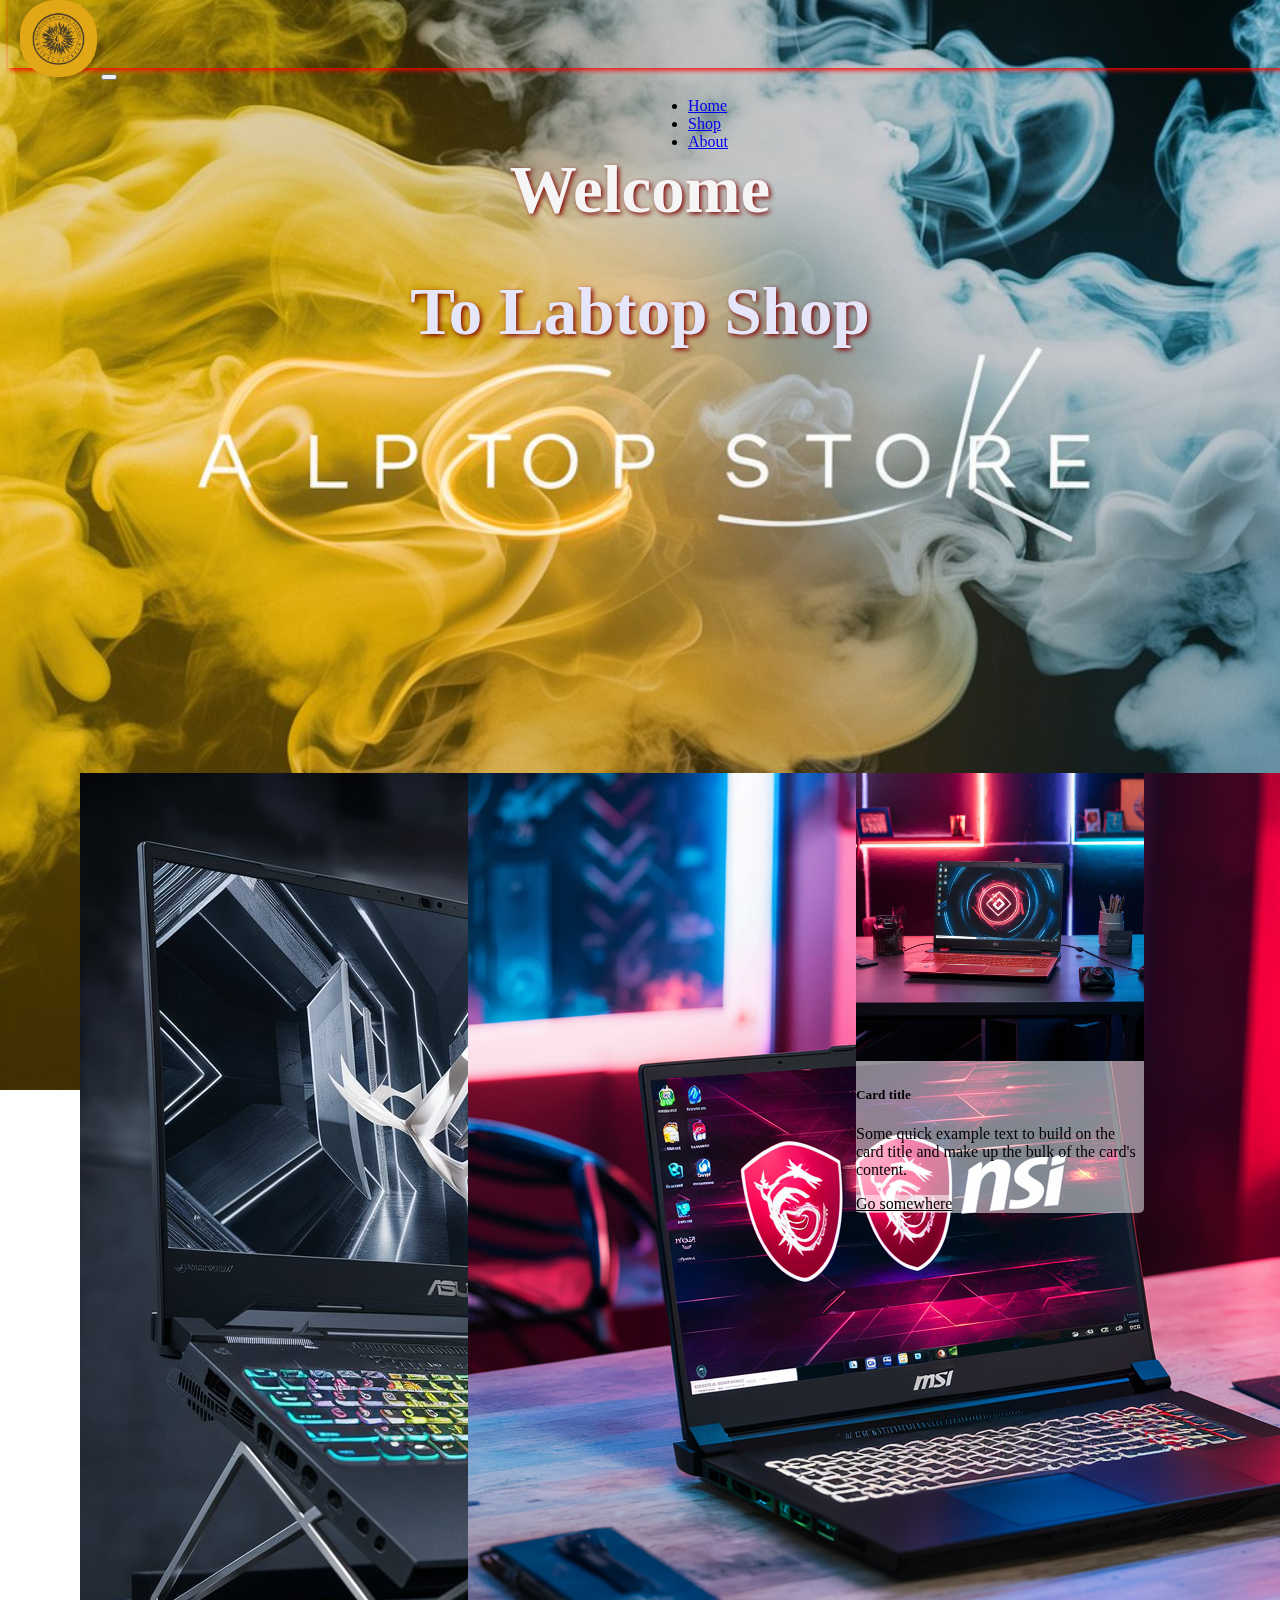
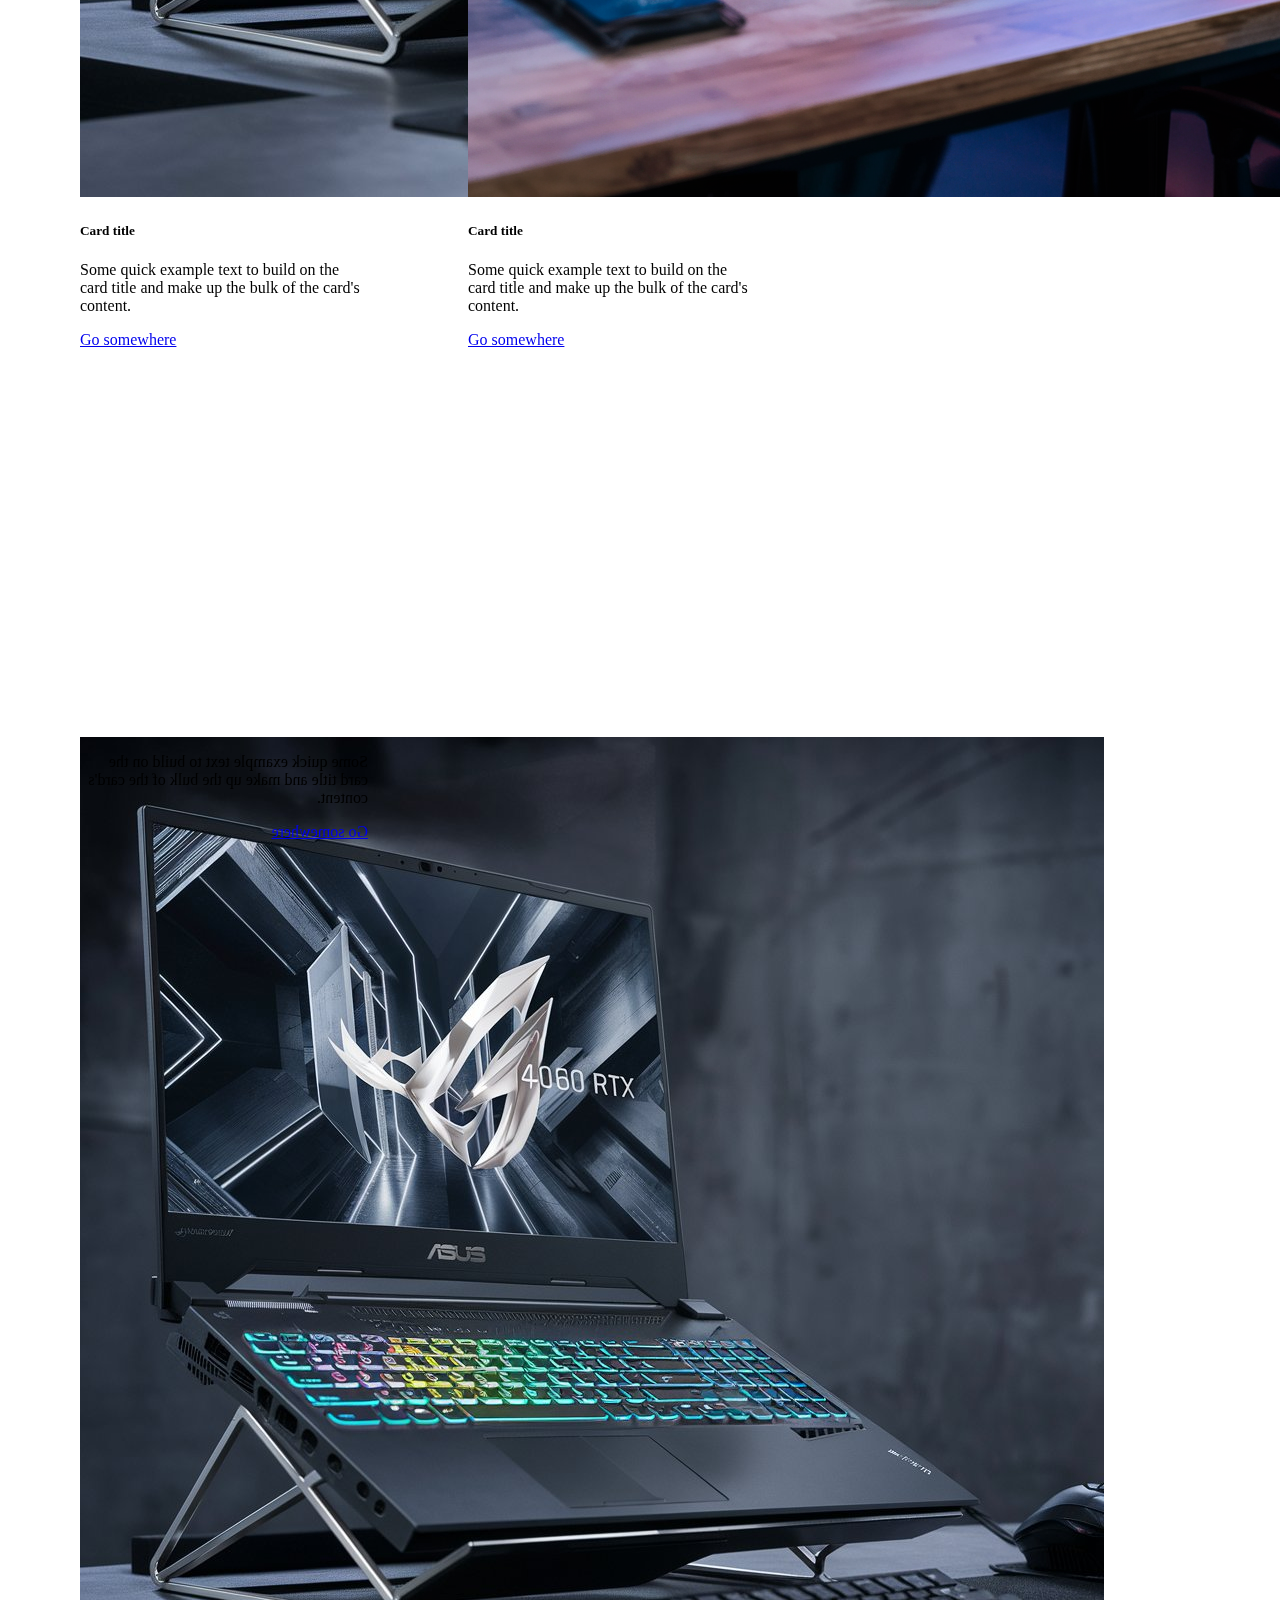
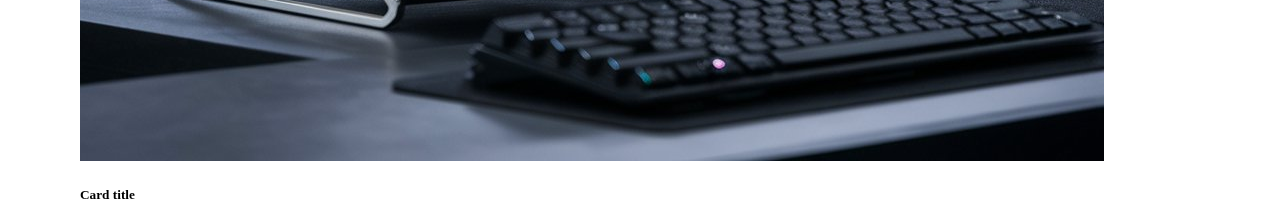
==== Qasim/index.html @ 7c5c684d "Add files via upload" ====
<!DOCTYPE html>
<html lang="en">

<head>
    <meta charset="UTF-8">
    <meta name="viewport" content="width=device-width, initial-scale=1.0">
    <title>Simple Shop</title>
    <link rel="stylesheet" href="Bootstrap/css/bootstrap-grid.min.css">
    <link href="https://cdn.jsdelivr.net/npm/bootstrap@5.2.3/dist/css/bootstrap.min.css" rel="stylesheet"
        integrity="sha384-rbsA2VBKQhggwzxH7pPCaAqO46MgnOM80zW1RWuH61DGLwZJEdK2Kadq2F9CUG65" crossorigin="anonymous">


    <link rel="stylesheet" href="Css/style.css">


<style>
   
   

</style>
</head>



<body class="body">
   
<header>
    <nav class="navbar navbar-expand-lg bg-light" id ="nav"  style="height: 68px; box-shadow: 2px 2px 5px red;">
        <div class="container-fluid">
        

            <a class="navbar-brand">
                <img src="image/logo2.jpg" class="logo-img" alt="Logo">
            </a>


            <button class="navbar-toggler" type="button" data-bs-toggle="collapse" data-bs-target="#navbarNav"
                aria-controls="navbarNav" aria-expanded="false" aria-label="Toggle navigation">
                <span class="navbar-toggler-icon"></span>
            </button>
            <div class="collapse navbar-collapse" id="navbarNav"  style="        display: flex !important;
            flex-basis: auto;
            position: absolute;
            left: 50%;
        " >
                <ul class="navbar-nav">
                    <li class="nav-item">
                        <a class="nav-link active" aria-current="page" href="#"  >Home</a>
                    </li>
                    <li class="nav-item">
                        <a class="nav-link" href="#">Shop</a>
                    </li>
                    <li class="nav-item">
                        <a class="nav-link" href="#">About</a>
                    </li>

                </ul>




            </div>
         
        </div>

    </nav>








</header>   

   <main>
    <h1 style="text-align: center; ">Welcome <br>
    <h1 class="t" style="text-align: center; color: lavender;">
          To Labtop Shop
    </h1>
    </h1>
    <div class="container">
        <div   class="row" >
            <div class="col-4">
        <!-- Card1 -->
        <div class="card" style="width: 18rem; background-color: rgb(255, 255, 255, 0.5);" >
            <img class="card-img-top" src="image/Card1.jpg" alt="Card image cap">
            <div class="card-body">
              <h5 class="card-title">Card title</h5>
              <p class="card-text">Some quick example text to build on the card title and make up the bulk of the card's content.</p>
              <a href="#" class="btn btn-primary">Go somewhere</a>
            </div>
          </div>


            </div>

            <div class="col-4">
                <!-- card2 -->
                <div class="card" style="width: 18rem; background-color: rgb(255, 255, 255, 0.5);">
                    <img class="card-img-top" src="image/card2.webp" alt="Card image cap">
                    <div class="card-body">
                      <h5 class="card-title">Card title</h5>
                      <p class="card-text">Some quick example text to build on the card title and make up the bulk of the card's content.</p>
                      <a href="#" class="btn btn-primary">Go somewhere</a>
                    </div>
                  </div>

            </div>

            <div class="col-4">
                <!-- Card3 -->
                <div class="card" style="width: 18rem; background-color: rgb(255, 255, 255, 0.5);">
                    <img class="card-img-top" src="image/card3.jpg" alt="Card image cap" style="width: 100%;" >
                    <div class="card-body">
                      <h5 class="card-title">Card title</h5>
                      <p class="card-text">Some quick example text to build on the card title and make up the bulk of the card's content.</p>
                      <a href="#" class="btn btn-primary" style="background-color:  rgb(255, 255, 255, 0.5); color: black;" >Go somewhere</a>
                    </div>
                  </div>
            </div>

            <!-- <div class="col-4" >
                <div class="card" style="width: 18rem; background-color: rgb(255, 255, 255, 0.5);" >
                    <img class="card-img-top" src="image/card4.jpg" alt="Card image cap">
                    <div class="card-body">
                      <h5 class="card-title">Card title</h5>
                      <p class="card-text">Some quick example text to build on the card title and make up the bulk of the card's content.</p>
                      <a href="#" class="btn btn-primary">Go somewhere</a>
                    </div>
                  </div>
            </div> -->
            <div class="col-4">
                <div class="card" style="width: 18rem;">
                    <div class="card-inner">
                        <div class="card-front">
                            <img class="card-img-top" src="image/Card1.jpg" alt="Card image cap">
                            <div class="card-body">
                                <h5 class="card-title">Card title</h5>
                            </div>
                        </div>
                        <div class="card-back">
                            <div class="card-body">
                                <p class="card-text">Some quick example text to build on the card title and make up the bulk of the card's content.</p>
                                <a href="#" class="btn btn-primary">Go somewhere</a>
                            </div>
                        </div>
                    </div>
                </div>
            </div>


        </div>
    </div>
    
   </main>




</body>
<script src="https://cdn.jsdelivr.net/npm/bootstrap@5.2.3/dist/js/bootstrap.bundle.min.js"
    integrity="sha384-kenU1KFdBIe4zVF0s0G1M5b4hcpxyD9F7jL+jjXkk+Q2h455rYXK/7HAuoJl+0I4"
    crossorigin="anonymous">








    // Optional: If you want to handle hover on touch devices, add this JavaScript
    document.querySelectorAll('.card').forEach(card => {
        card.addEventListener('mouseenter', function () {
            this.querySelector('.card-inner').style.transform = 'rotateY(180deg)';
        });
        card.addEventListener('mouseleave', function () {
            this.querySelector('.card-inner').style.transform = 'rotateY(0deg)';
        });
    });










</script>


</html>
---- Qasim/Css/style.css ----
#nav{
  position: fixed;
  width: 100%;
  top: 0;
}
.body {

  background-image: url("../image/background1.jpg");
background-position: center;
  background-repeat: no-repeat;
  background-attachment: fixed;
  background-size: cover;
}


.card {
  margin: 10px;
  justify-content: space-between;
  border-radius: 5px;
  margin-top: 10cm;
  position: relative;
  perspective: 1000px; /* Add perspective for 3D effect */
  cursor: pointer;

}


.logo-img {
  width: 6%;
  border-radius: 35px;

}
h1{
  text-align: center;
  margin-top: 4cm;
  color: whitesmoke;
  text-shadow: 2px 2px 5px maroon;
  font-family: cursive;
  font-size: 67px;
}
.t{ 
  margin-top: 0;
}

.card-inner {
  position: relative;
  width: 100%;
  height: 100%;
  transition: transform 0.8s;
  transform-style: preserve-3d;
}

.card:hover .card-inner {
  transform: rotateY(180deg); /* Flip the card on hover */
}

.card-front,
.card-back {
  position: absolute;
  width: 100%;
  height: 100%;
  
}

.card-back {
  transform: rotateY(180deg); /* Initially flipped */
}
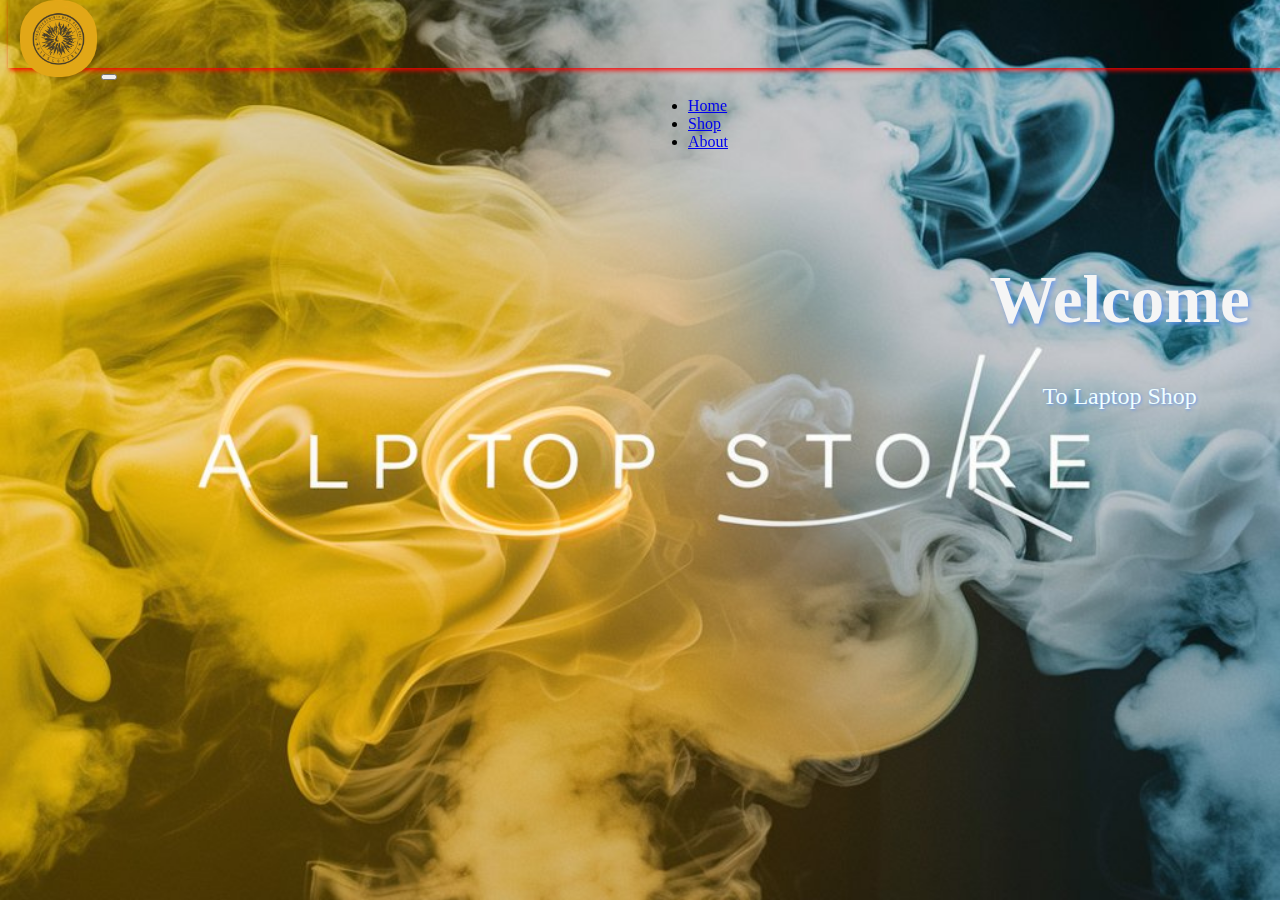
==== commit ae690d3d: "Add files via upload" ====
--- a/Qasim/index.html
+++ b/Qasim/index.html
@@ -12,17 +12,12 @@
 
     <link rel="stylesheet" href="Css/style.css">
 
-
-<style>
-   
-   
-
-</style>
 </head>
 
 
 
 <body class="body">
+  
    
 <header>
     <nav class="navbar navbar-expand-lg bg-light" id ="nav"  style="height: 68px; box-shadow: 2px 2px 5px red;">
@@ -45,10 +40,10 @@
         " >
                 <ul class="navbar-nav">
                     <li class="nav-item">
-                        <a class="nav-link active" aria-current="page" href="#"  >Home</a>
+                        <a class="nav-link active" aria-current="page" href="index.html"  >Home</a>
                     </li>
                     <li class="nav-item">
-                        <a class="nav-link" href="#">Shop</a>
+                        <a class="nav-link" href="Shop.html">Shop</a>
                     </li>
                     <li class="nav-item">
                         <a class="nav-link" href="#">About</a>
@@ -74,85 +69,27 @@
 
 </header>   
 
-   <main>
-    <h1 style="text-align: center; ">Welcome <br>
-    <h1 class="t" style="text-align: center; color: lavender;">
-          To Labtop Shop
+   <main >
+
+    <!-- <div style="position: relative; left: 30cm; margin-top: 7cm;" >
+        <h1 >  <b> </b>  Welcome <br>
+    <h1 class="t" style=" color: lavender;"> To Labtop Shop</h1>
     </h1>
-    </h1>
-    <div class="container">
-        <div   class="row" >
-            <div class="col-4">
-        <!-- Card1 -->
-        <div class="card" style="width: 18rem; background-color: rgb(255, 255, 255, 0.5);" >
-            <img class="card-img-top" src="image/Card1.jpg" alt="Card image cap">
-            <div class="card-body">
-              <h5 class="card-title">Card title</h5>
-              <p class="card-text">Some quick example text to build on the card title and make up the bulk of the card's content.</p>
-              <a href="#" class="btn btn-primary">Go somewhere</a>
-            </div>
-          </div>
+    <img  style="width:25%; border-radius: 250px;  left: 20px; position: relative; " src="image/batmanlabtop.jpg" alt="">
+    </div> -->
+   
+    <div class="continer" style="position: relative; left:76%; width: 302px; top: 110px;"> 
+        <h1 style="text-align: center; text-shadow: 2px 2px 5px cornflowerblue; ">Welcome</h1>
+        <p style="text-align: center;
+        color: azure;
+        font-family: cursive;
+        font-size: x-large;
+        text-shadow: 1px 1px 3px cornflowerblue; ">To Laptop Shop</p>
+        <img src="image/batmanlabtop.jpg" alt="" style="width: 54%; border-radius: 250px;  position: relative ; left: 66px ;"  >
+    </div>
+     
 
-
-            </div>
-
-            <div class="col-4">
-                <!-- card2 -->
-                <div class="card" style="width: 18rem; background-color: rgb(255, 255, 255, 0.5);">
-                    <img class="card-img-top" src="image/card2.webp" alt="Card image cap">
-                    <div class="card-body">
-                      <h5 class="card-title">Card title</h5>
-                      <p class="card-text">Some quick example text to build on the card title and make up the bulk of the card's content.</p>
-                      <a href="#" class="btn btn-primary">Go somewhere</a>
-                    </div>
-                  </div>
-
-            </div>
-
-            <div class="col-4">
-                <!-- Card3 -->
-                <div class="card" style="width: 18rem; background-color: rgb(255, 255, 255, 0.5);">
-                    <img class="card-img-top" src="image/card3.jpg" alt="Card image cap" style="width: 100%;" >
-                    <div class="card-body">
-                      <h5 class="card-title">Card title</h5>
-                      <p class="card-text">Some quick example text to build on the card title and make up the bulk of the card's content.</p>
-                      <a href="#" class="btn btn-primary" style="background-color:  rgb(255, 255, 255, 0.5); color: black;" >Go somewhere</a>
-                    </div>
-                  </div>
-            </div>
-
-            <!-- <div class="col-4" >
-                <div class="card" style="width: 18rem; background-color: rgb(255, 255, 255, 0.5);" >
-                    <img class="card-img-top" src="image/card4.jpg" alt="Card image cap">
-                    <div class="card-body">
-                      <h5 class="card-title">Card title</h5>
-                      <p class="card-text">Some quick example text to build on the card title and make up the bulk of the card's content.</p>
-                      <a href="#" class="btn btn-primary">Go somewhere</a>
-                    </div>
-                  </div>
-            </div> -->
-            <div class="col-4">
-                <div class="card" style="width: 18rem;">
-                    <div class="card-inner">
-                        <div class="card-front">
-                            <img class="card-img-top" src="image/Card1.jpg" alt="Card image cap">
-                            <div class="card-body">
-                                <h5 class="card-title">Card title</h5>
-                            </div>
-                        </div>
-                        <div class="card-back">
-                            <div class="card-body">
-                                <p class="card-text">Some quick example text to build on the card title and make up the bulk of the card's content.</p>
-                                <a href="#" class="btn btn-primary">Go somewhere</a>
-                            </div>
-                        </div>
-                    </div>
-                </div>
-            </div>
-
-
-        </div>
-    </div>
+   
     
    </main>
 
